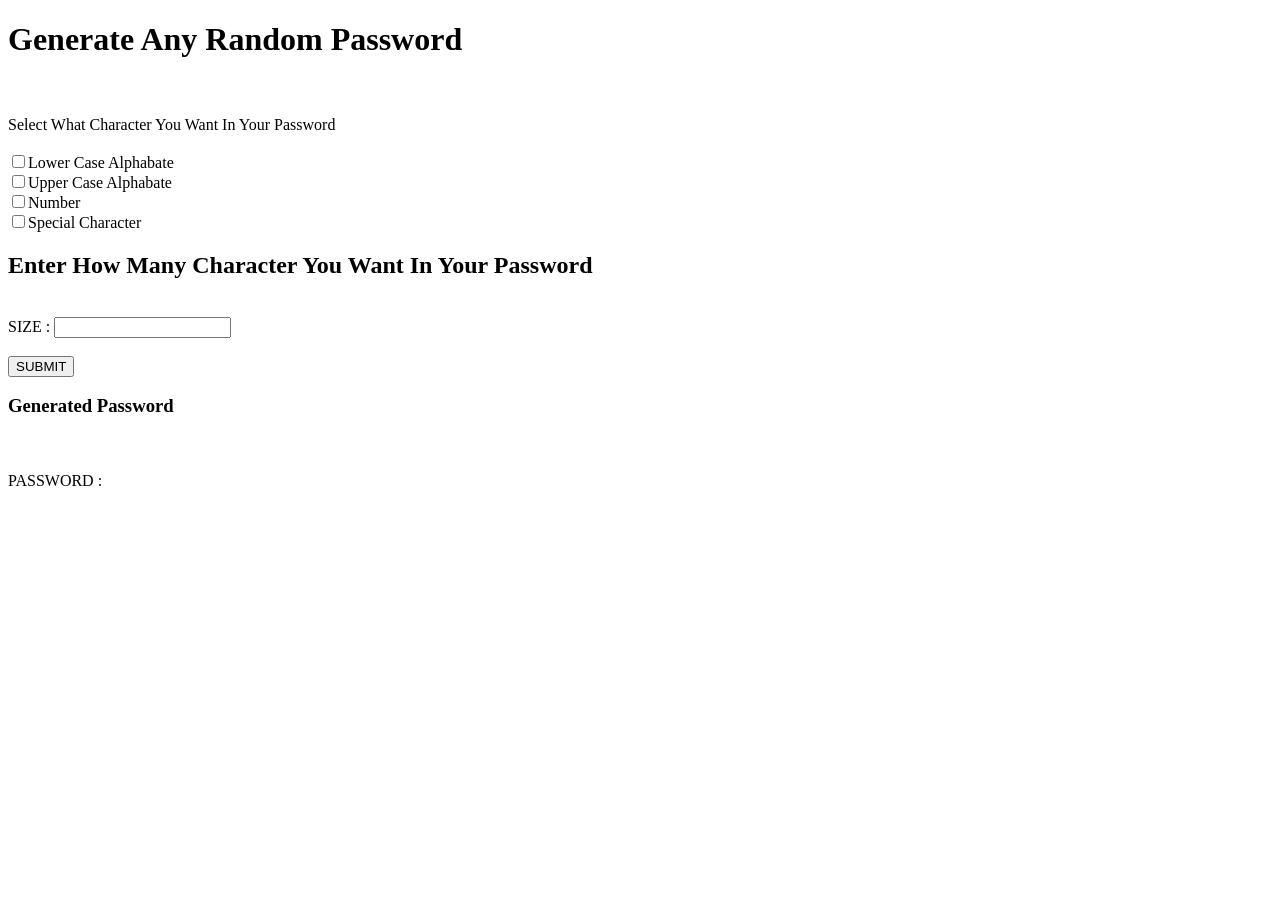
==== Random_Passwords.html @ fc395ba8 "Added Password Generator tool" ====
<!DOCTYPE html>
<html lang="en">
<head>
    <meta charset="UTF-8">
    <meta name="viewport" content="width=device-width, initial-scale=1.0">
    <title>Random_Password</title>
</head>
<body>
    <h1>Generate Any Random Password</h1><br><br>
    <p1>Select What Character You Want In Your Password</p1><br><br>
    <input type="checkbox" id="low">Lower Case Alphabate</input><br>
    <input type="checkbox" id="up">Upper Case Alphabate</input><br>
    <input type="checkbox" id="num">Number</input><br>
    <input type="checkbox" id="spec">Special Character</input><br>
    <h2>Enter How Many Character You Want In Your Password</h2><br>
    <label>SIZE :</label>
    <input type = "number" id = "size"><br><br>
    <button id ="submit">SUBMIT</button>
    <h3>Generated Password</h3><br><br>
    <label>PASSWORD :</label>
    <p2 id="pass"></p2>
    <script src ="Random_Passwords.js"></script>
</body>
</html>
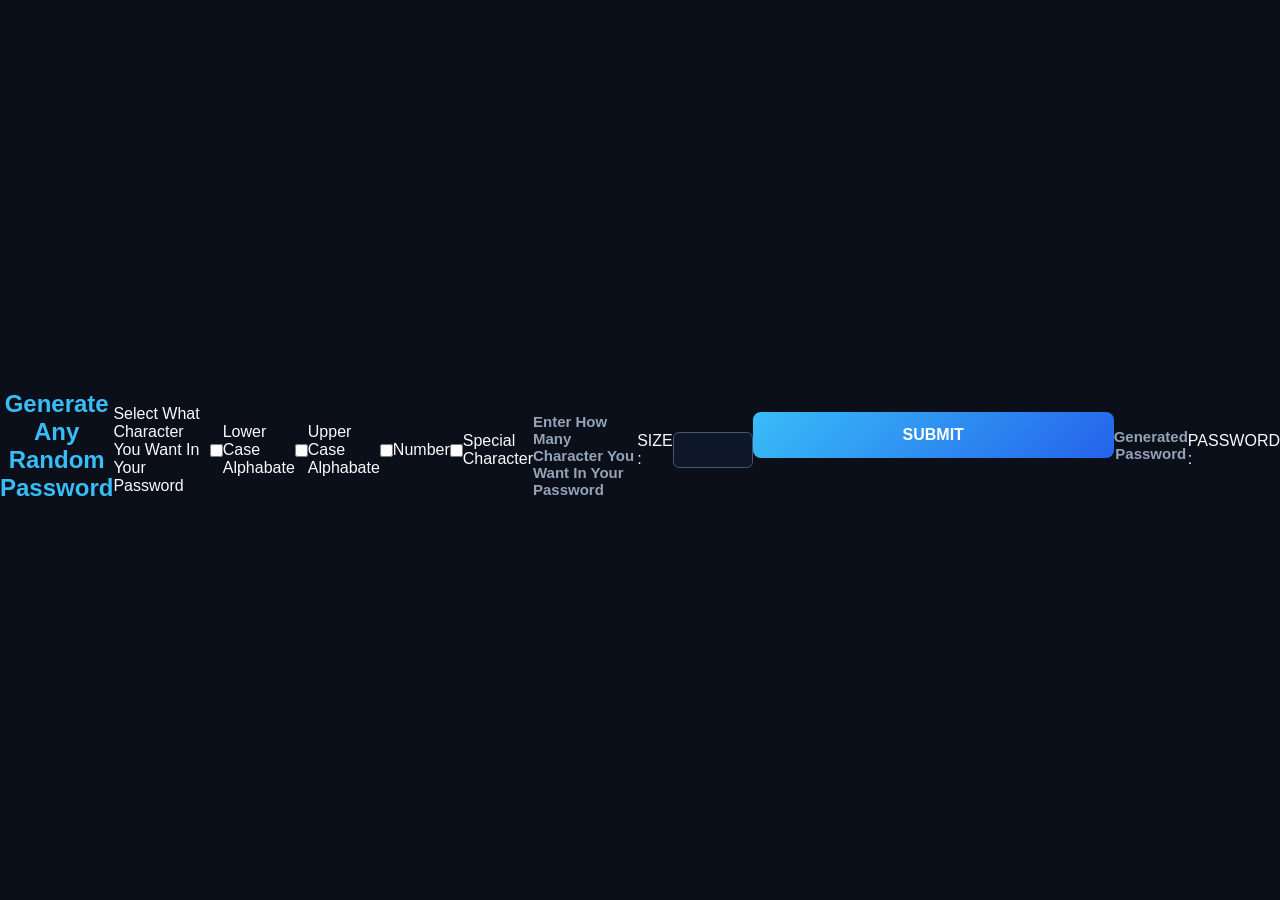
==== commit 7cef8930: "Rename index.html to Random_Passwords.html" ====
--- a/Random_Passwords.html
+++ b/Random_Passwords.html
@@ -4,6 +4,7 @@
     <meta charset="UTF-8">
     <meta name="viewport" content="width=device-width, initial-scale=1.0">
     <title>Random_Password</title>
+    <link rel="stylesheet" href="style.css">
 </head>
 <body>
     <h1>Generate Any Random Password</h1><br><br>
@@ -21,4 +22,4 @@
     <p2 id="pass"></p2>
     <script src ="Random_Passwords.js"></script>
 </body>
-</html>+</html>
--- a/style.css
+++ b/style.css
@@ -0,0 +1,88 @@
+/* पूरे पेज का लेआउट और डार्क बैकग्राउंड */
+* {
+    margin: 0;
+    padding: 0;
+    box-sizing: border-box;
+    font-family: 'Segoe UI', Tahoma, Geneva, Verdana, sans-serif;
+}
+
+body {
+    background-color: #0b0f19;
+    color: #f8fafc;
+    display: flex;
+    justify-content: center;
+    align-items: center;
+    min-height: 100vh;
+}
+
+/* बीच में दिखने वाला शानदार कार्ड */
+.card {
+    background: #1e293b;
+    padding: 40px;
+    border-radius: 16px;
+    box-shadow: 0 10px 30px rgba(0, 0, 0, 0.6);
+    width: 100%;
+    max-width: 450px;
+    border: 1px solid #334155;
+}
+
+/* हेडिंग्स और टेक्स्ट की स्टाइलिंग */
+h1 { font-size: 24px; color: #38bdf8; text-align: center; margin-bottom: 8px; }
+h2 { font-size: 15px; margin: 20px 0 10px; color: #94a3b8; }
+h3 { font-size: 15px; margin-bottom: 10px; color: #94a3b8; text-align: center; }
+.subtitle { font-size: 13px; color: #cbd5e1; text-align: center; margin-bottom: 25px; }
+
+/* चेकबॉक्स का डिज़ाइन */
+.checkbox-group { display: flex; flex-direction: column; gap: 12px; margin-bottom: 25px; }
+.checkbox-group label { display: flex; align-items: center; cursor: pointer; font-size: 15px; }
+.checkbox-group input { margin-right: 12px; width: 18px; height: 18px; accent-color: #38bdf8; cursor: pointer; }
+
+/* साइज़ इनपुट का डिज़ाइन */
+.input-group { display: flex; align-items: center; gap: 15px; margin-bottom: 30px; }
+#size { 
+    padding: 8px 12px; 
+    border-radius: 6px; 
+    background: #0f172a; 
+    border: 1px solid #475569; 
+    color: white; 
+    width: 80px; 
+    font-size: 16px; 
+    outline: none; 
+}
+#size:focus { border-color: #38bdf8; }
+
+/* सबमिट बटन (होवर इफ़ेक्ट के साथ) */
+#submit { 
+    width: 100%; 
+    padding: 14px; 
+    background: linear-gradient(135deg, #38bdf8, #2563eb); 
+    color: white; 
+    border: none; 
+    border-radius: 8px; 
+    font-size: 16px; 
+    font-weight: bold; 
+    cursor: pointer; 
+    transition: 0.3s ease; 
+    margin-bottom: 30px; 
+}
+#submit:hover { 
+    transform: translateY(-2px); 
+    box-shadow: 0 5px 15px rgba(56, 189, 248, 0.4); 
+}
+
+/* जहाँ पासवर्ड दिखेगा उस बॉक्स का डिज़ाइन */
+.result-box { 
+    background: #0f172a; 
+    padding: 15px; 
+    border-radius: 8px; 
+    border: 1px dashed #475569; 
+    text-align: center; 
+}
+.result-box label { font-size: 12px; color: #64748b; display: block; margin-bottom: 8px; }
+#pass { 
+    font-size: 22px; 
+    color: #4ade80; /* हैकर ग्रीन कलर */
+    font-family: monospace; 
+    word-break: break-all; 
+    min-height: 30px; 
+}
